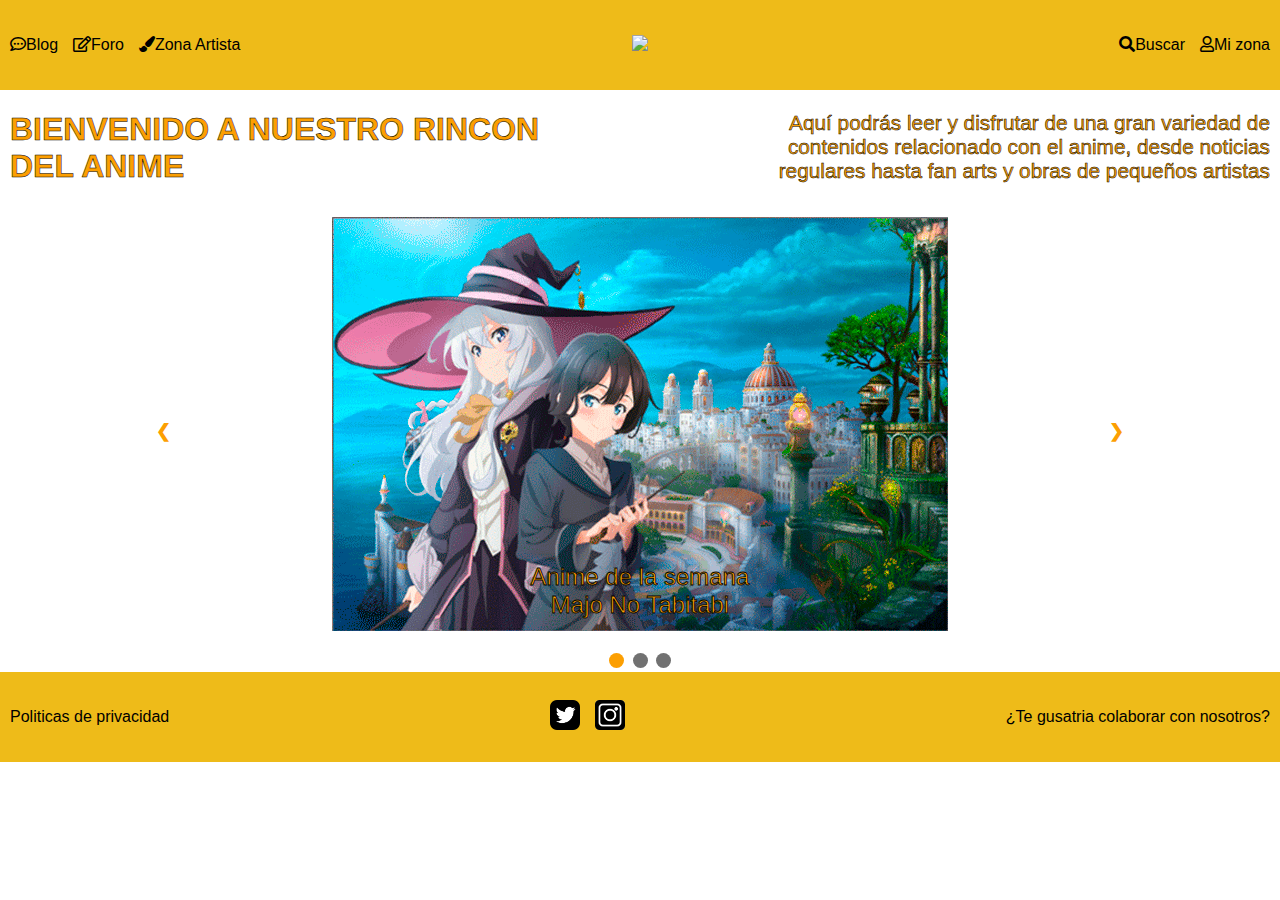
==== index.html @ 91a71b62 "Proyecto finalizado" ====
<!DOCTYPE html>
<html lang="es">

<head>
    <link rel="stylesheet" href="CSS\slider.css">
    <link rel="stylesheet" href="CSS\main.css">
    <link rel="stylesheet" href="https://cdnjs.cloudflare.com/ajax/libs/font-awesome/5.15.1/css/all.min.css">
    <meta charset="UTF-8">
    <meta http-equiv="X-UA-Compatible" content="IE=edge">
    <meta name="viewport" content="width=device-width, initial-scale=1.0">
    <title>Document</title>

</head>

<body onload="currentSlide(1)">
    <script src="js\slider.js"></script>
    <header class="cabecera ">
        <ul class="lista_menu">
            <li><a href="blog.html" class="enlace_menu"><i class="far fa-comment-dots"></i>Blog</a></li>
            <li><a href="foro.html" class="enlace_menu"><i class="far fa-edit"></i>Foro</a></li>
            <li><a href="zonaartista.html" class="enlace_menu"><i class="fas fa-paint-brush"></i>Zona Artista</a>
            </li>
        </ul>
        <ul class="lista_menu2">
            <li><a href="blog.html" class="enlace_menu"><i class="far fa-comment-dots"></i></a></li>
            <li><a href="foro.html" class="enlace_menu"><i class="far fa-edit"></i></a></li>
            <li><a href="zonaartista.html" class="enlace_menu"><i class="fas fa-paint-brush"></i></a>
            </li>
        </ul>
        <div class="imagen">
            <a href="index.html"><img class="logo" src="img\LOGO.png"></a>
        </div>

        <div class="buscar">
            <a for="buscar" href="#"><i class="fas fa-search"></i>Buscar</a>

            <a href="Registro.html"><i class="far fa-user"></i>Mi zona</a>
        </div>

        <div class="buscar2">
            <a for="buscar2" href="#"><i class="fas fa-search"></i></a>

            <a href="Registro.html"><i class="far fa-user"></i></a>
        </div>
    </header>

    <div class="arriba">
        <h1 class="bienv">BIENVENIDO A NUESTRO RINCON DEL ANIME</h1>
        <p class="pres">Aquí podrás leer y disfrutar de una gran variedad de contenidos relacionado con el anime,
            desde noticias regulares hasta fan arts y obras de pequeños artistas </p>
    </div>


    <div class="slideshow-container">

    
        <div class="mySlides fade">
            <img src="./img/Majo-no-Tabitabi-banner-3.png" style="width: auto;">
            <div class="text">Anime de la semana <br> Majo No Tabitabi</div>
        </div>

        <div class="mySlides fade">
            <img src="./img/__majima_makoto_ikebukuro_west_gate_park_drawn_by_sigerufn__bb45a32ee44cbd5943d2b996959e796a.png"
                style="width: auto;">
            <div class="text">Personaje de la semana <br> Makoto Majima</div>
        </div>

        <div class="mySlides fade">
            <img src="./img/EixkOA0WkAIMl2d.png" style="width: auto; align-self: center;">
            <div class="text">Artista de la semana <br> Pau </div>
        </div>


        <a class="prev" onclick="plusSlides(-1)">&#10094;</a>
        <a class="next" onclick="plusSlides(1)">&#10095;</a>
    </div>
    <br>


    <div style="text-align:center">
        <span class="dot" onclick="currentSlide(1)"></span>
        <span class="dot" onclick="currentSlide(2)"></span>
        <span class="dot" onclick="currentSlide(3)"></span>
    </div>


    <footer>
        <div>
            <a>Politicas de privacidad</a>
        </div>

        <div class="icon">
            <a href="https://twitter.com/Fandezapeando"><img class="icono" src="img/descarga.png"></a>
            <a href="https://www.instagram.com/"><img class="insta icono" src="img/insta.png"></a>
        </div>

        <div>
            <a href="Contacto.html">¿Te gusatria colaborar con nosotros?</a>
        </div>

    </footer>
</body>

</html>
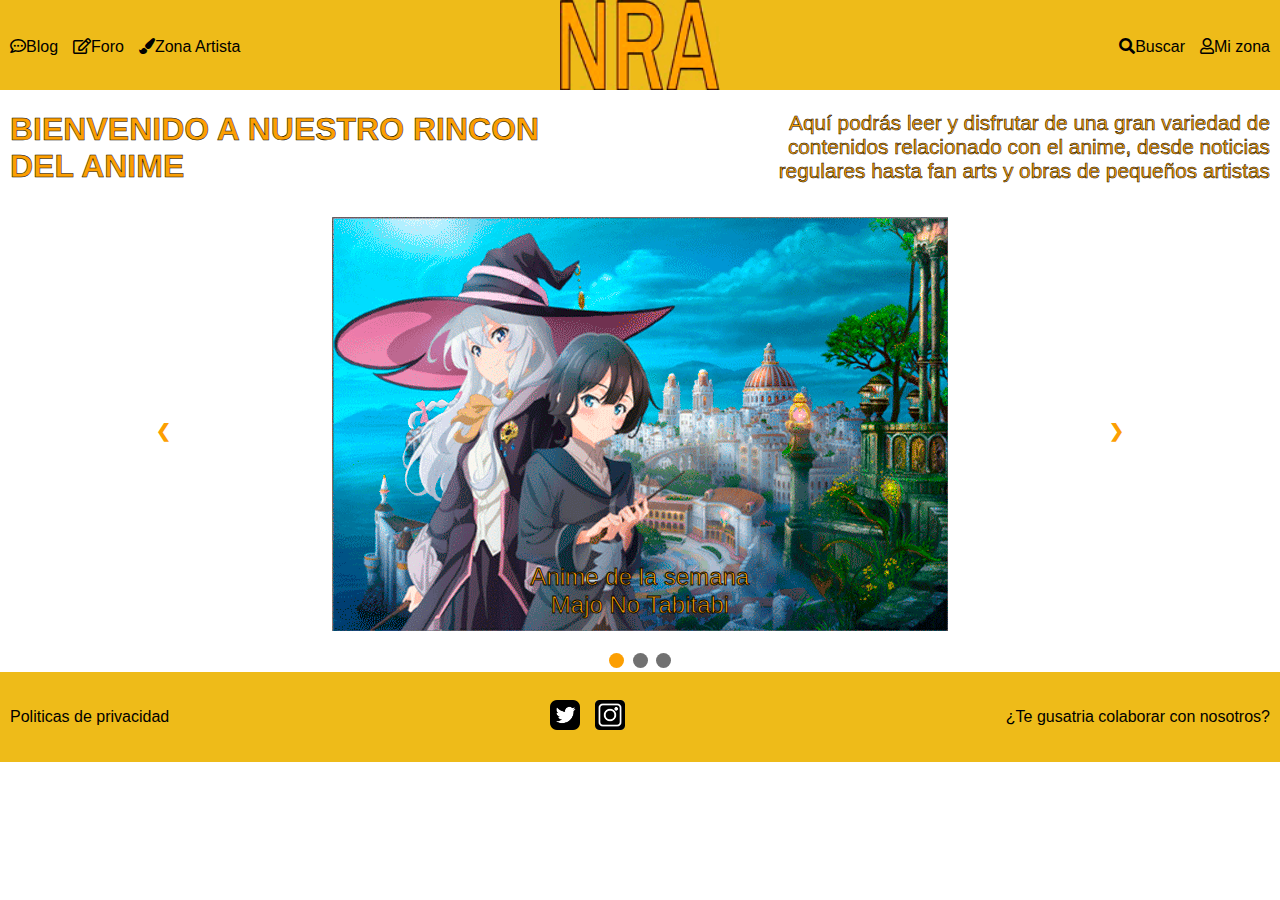
==== commit 0ec23455: "Trabajo con la llamada al api en el buscador" ====
--- a/index.html
+++ b/index.html
@@ -32,13 +32,13 @@
         </div>
 
         <div class="buscar">
-            <a for="buscar" href="#"><i class="fas fa-search"></i>Buscar</a>
+            <a for="buscar" href="buscador.html"><i class="fas fa-search"></i>Buscar</a>
 
             <a href="Registro.html"><i class="far fa-user"></i>Mi zona</a>
         </div>
 
         <div class="buscar2">
-            <a for="buscar2" href="#"><i class="fas fa-search"></i></a>
+            <a for="buscar2" href="buscador.html"><i class="fas fa-search"></i></a>
 
             <a href="Registro.html"><i class="far fa-user"></i></a>
         </div>
@@ -60,7 +60,7 @@
         </div>
 
         <div class="mySlides fade">
-            <img src="./img/__majima_makoto_ikebukuro_west_gate_park_drawn_by_sigerufn__bb45a32ee44cbd5943d2b996959e796a.png"
+            <img src="./img/majima.png"
                 style="width: auto;">
             <div class="text">Personaje de la semana <br> Makoto Majima</div>
         </div>
